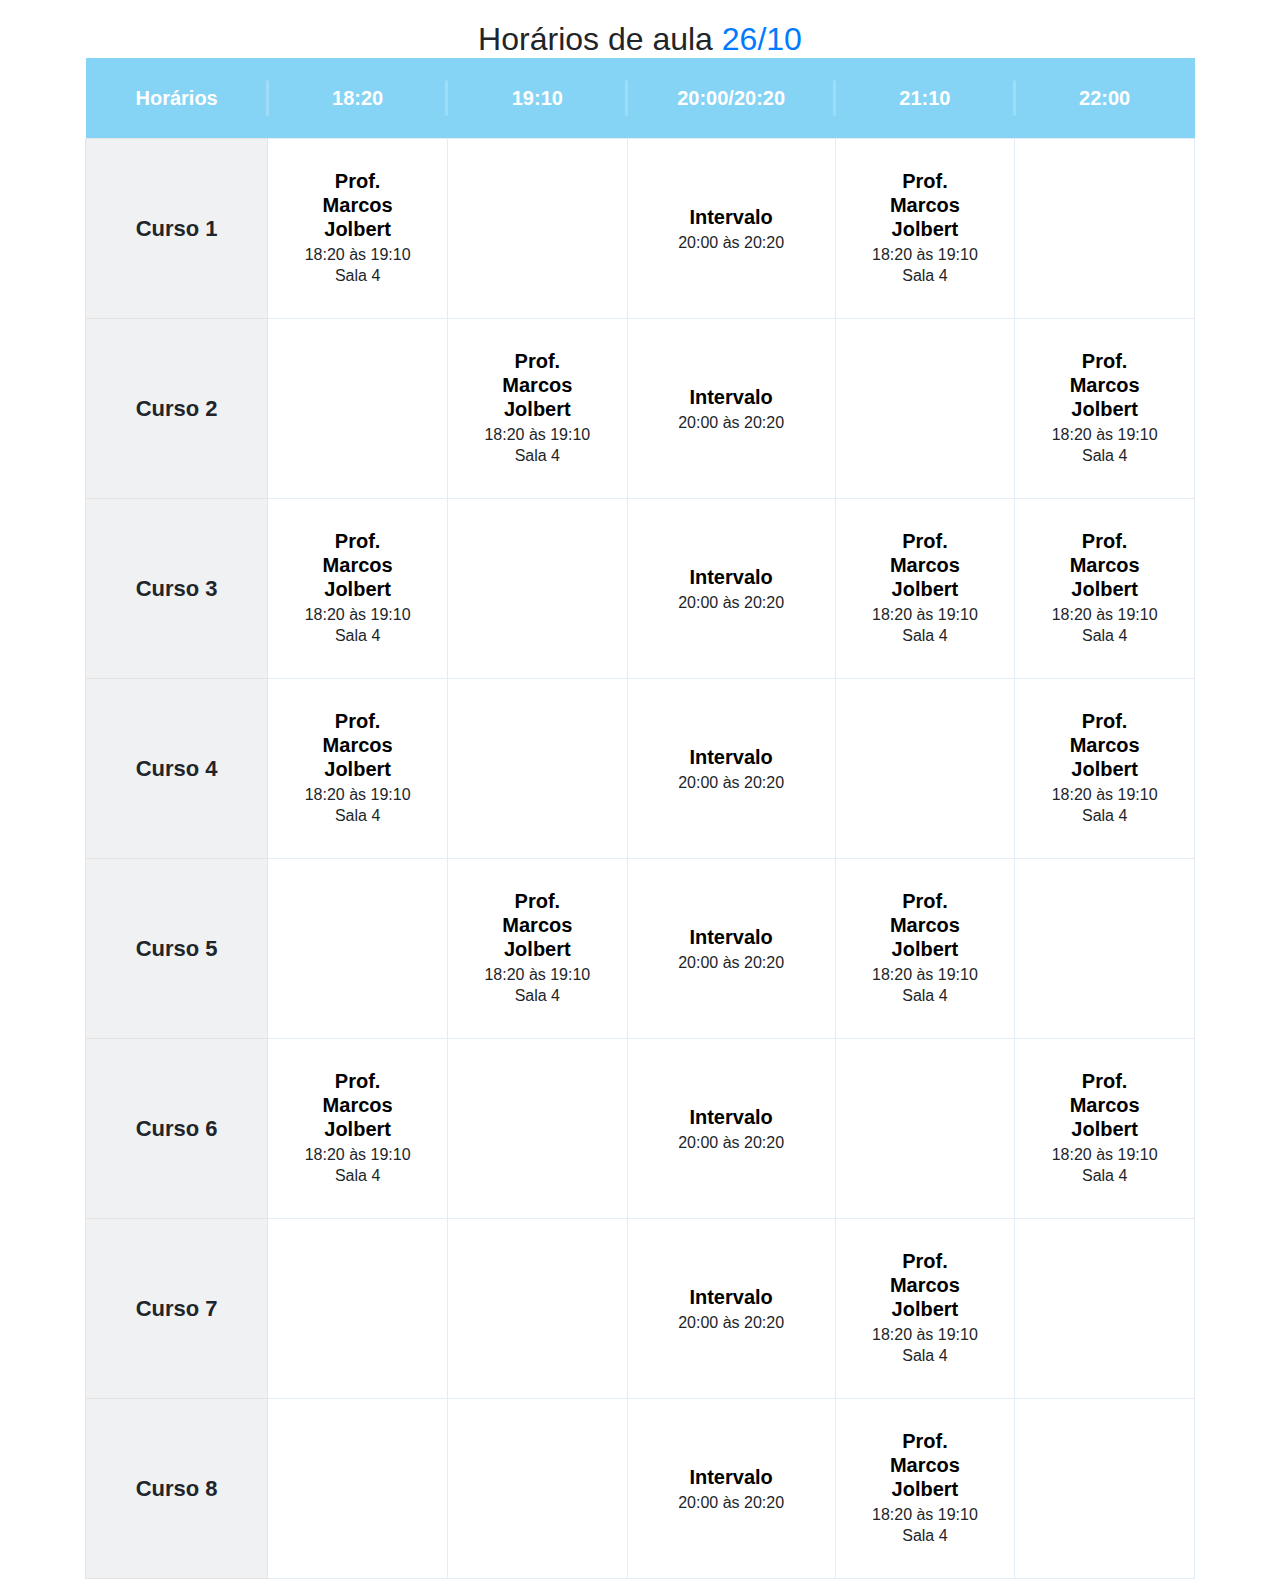
==== calendarioFCN.html @ 2d29c7c1 "alteração de nome" ====
<!DOCTYPE html>
<html lang="en">
<head>
<meta charset="utf-8">
<title>Calendário de Aulas</title>
<meta name="viewport" content="width=device-width, initial-scale=1">
<link href="https://cdn.jsdelivr.net/npm/bootstrap@4.5.0/dist/css/bootstrap.min.css" rel="stylesheet">
<style type="text/css">
    	 body{margin-top:20px;}
.schedule-table table thead tr {
background: #86d4f5;
}
.schedule-table table thead th {
padding: 25px 50px;
color: #fff;
text-align: center;
font-size: 20px;
font-weight: 800;
position: relative;
border: 0;
}
.schedule-table table thead th:before {
content: "";
width: 3px;
height: 35px;
background: rgba(255, 255, 255, 0.2);
position: absolute;
right: -1px;
top: 50%;
transform: translateY(-50%);
}
.schedule-table table thead th.last:before {
content: none;
}
.schedule-table table tbody td {
vertical-align: middle;
border: 1px solid #e2edf8;
font-weight: 500;
padding: 30px;
text-align: center;
}
.schedule-table table tbody td.day {
font-size: 22px;
font-weight: 600;
background: #f0f1f3;
border: 1px solid #e4e4e4;
position: relative;
transition: all 0.3s linear 0s;
min-width: 165px;
}
.schedule-table table tbody td.active {
position: relative;
z-index: 10;
transition: all 0.3s linear 0s;
min-width: 165px;
}
.schedule-table table tbody td.active h4 {
font-weight: 700;
color: #000;
font-size: 20px;
margin-bottom: 5px;
}
.schedule-table table tbody td.active p {
font-size: 16px;
line-height: normal;
margin-bottom: 0;
}
.schedule-table table tbody td .hover h4 {
font-weight: 700;
font-size: 20px;
color: #ffffff;
margin-bottom: 5px;
}
.schedule-table table tbody td .hover p {
font-size: 16px;
margin-bottom: 5px;
color: #ffffff;
line-height: normal;
}
.schedule-table table tbody td .hover span {
color: #ffffff;
font-weight: 600;
font-size: 18px;
}
.schedule-table table tbody td.active::before {
position: absolute;
content: "";
min-width: 100%;
min-height: 100%;
transform: scale(0);
top: 0;
left: 0;
z-index: -1;
border-radius: 0.25rem;
transition: all 0.3s linear 0s;
}
.schedule-table table tbody td .hover {
position: absolute;
left: 50%;
top: 50%;
width: 120%;
height: 120%;
transform: translate(-50%, -50%) scale(0.8);
z-index: 99;
background: #86d4f5;
border-radius: 0.25rem;
padding: 25px 0;
visibility: hidden;
opacity: 0;
transition: all 0.3s linear 0s;
}
.schedule-table table tbody td.active:hover .hover {
transform: translate(-50%, -50%) scale(1);
visibility: visible;
opacity: 1;
}
.schedule-table table tbody td.day:hover {
background: #86d4f5;
color: #fff;
border: 1px solid #86d4f5;
}
@media screen and (max-width: 1199px) {
.schedule-table {
display: block;
width: 100%;
overflow-x: auto;
}
.schedule-table table thead th {
padding: 25px 40px;
}
.schedule-table table tbody td {
padding: 20px;
}
.schedule-table table tbody td.active h4 {
font-size: 18px;
}
.schedule-table table tbody td.active p {
font-size: 15px;
}
.schedule-table table tbody td.day {
font-size: 20px;
}
.schedule-table table tbody td .hover {
padding: 15px 0;
}
.schedule-table table tbody td .hover span {
font-size: 17px;
}
}
@media screen and (max-width: 991px) {
.schedule-table table thead th {
font-size: 18px;
padding: 20px;
}
.schedule-table table tbody td.day {
font-size: 18px;
}
.schedule-table table tbody td.active h4 {
font-size: 17px;
}
}
@media screen and (max-width: 767px) {
.schedule-table table thead th {
padding: 15px;
}
.schedule-table table tbody td {
padding: 15px;
}
.schedule-table table tbody td.active h4 {
font-size: 16px;
}
.schedule-table table tbody td.active p {
font-size: 14px;
}
.schedule-table table tbody td .hover {
padding: 10px 0;
}
.schedule-table table tbody td.day {
font-size: 18px;
}
.schedule-table table tbody td .hover span {
font-size: 15px;
}
}
@media screen and (max-width: 575px) {
.schedule-table table tbody td.day {
min-width: 135px;
}
}
    </style>
</head>
<body>
<div class="container">
<div class="w-95 w-md-75 w-lg-60 w-xl-55 mx-auto mb-6 text-center">

<h2 class="display-18 display-md-16 display-lg-14 mb-0">Horários de aula <span class="text-primary">26/10</span></h2>
</div>
<div class="row">
<div class="col-md-12">
<div class="schedule-table">
<table class="table bg-white">
<thead>
<tr>
<th>Horários</th>
<th>18:20</th>
<th>19:10</th>
<th>20:00/20:20</th>
<th>21:10</th>
<th class="last">22:00</th>
</tr>
</thead>
<!-- Cada vez que for pular o horário adicinar <td></td> -->
<!-- Curso 1 -->
<tbody>
<tr>
<td class="day">Curso 1</td>
<td class="active"> <!-- 18:20 -->
    <h4>Prof. Marcos Jolbert</h4>
    <p>18:20 às 19:10</p>
    <span>Sala 4</span>
    </td>
<td></td> <!-- 19:10 -->
<td class="active"> <!-- 20:00/20:20 -->
    <h4>Intervalo</h4>
    <p>20:00 às 20:20</p>
    <span></span>
    </td>
<td class="active"> <!-- 21:10 -->
        <h4>Prof. Marcos Jolbert</h4>
        <p>18:20 às 19:10</p>
        <span>Sala 4</span>
        </td>
<td></td> <!-- 22:00 -->
</tr>
<!-- Cada vez que for pular o horário adicinar <td></td> -->
<!-- Curso 2 -->
<tr>
<td class="day">Curso 2</td>
<td></td> <!-- 18:20 -->
<td class="active"> <!-- 19:10 -->
    <h4>Prof. Marcos Jolbert</h4>
    <p>18:20 às 19:10</p>
    <span>Sala 4</span>
    </td>
<td class="active"> <!-- 20:00/20:20 -->
        <h4>Intervalo</h4>
        <p>20:00 às 20:20</p>
        <span></span>
        </td>
<td></td> <!-- 21:10 -->
<td class="active"> <!-- 22:00 -->
    <h4>Prof. Marcos Jolbert</h4>
    <p>18:20 às 19:10</p>
    <span>Sala 4</span>
    </td>
</tr>
<!-- Cada vez que for pular o horário adicinar <td></td> -->
<!-- Curso 3 -->
<tr>
<td class="day">Curso 3</td>
<td class="active"> <!-- 18:20 -->
    <h4>Prof. Marcos Jolbert</h4>
    <p>18:20 às 19:10</p>
    <span>Sala 4</span>
    </td>
<td></td> <!-- 19:10 -->
<td class="active"> <!-- 20:00/20:20 -->
    <h4>Intervalo</h4>
    <p>20:00 às 20:20</p>
    <span></span>
    </td>
<td class="active"> <!-- 21:10 -->
    <h4>Prof. Marcos Jolbert</h4>
    <p>18:20 às 19:10</p>
    <span>Sala 4</span>
    </td>
<td class="active"> <!-- 22:00 -->
        <h4>Prof. Marcos Jolbert</h4>
        <p>18:20 às 19:10</p>
        <span>Sala 4</span>
        </td>
</tr>
<!-- Cada vez que for pular o horário adicinar <td></td> -->
<!-- Curso 4 -->
<tr>
<td class="day">Curso 4</td>
<td class="active"> <!-- 18:20 -->
    <h4>Prof. Marcos Jolbert</h4>
    <p>18:20 às 19:10</p>
    <span>Sala 4</span>
    </td>
<td></td> <!-- 19:10 -->
<td class="active"> <!-- 20:00/20:20 -->
    <h4>Intervalo</h4>
    <p>20:00 às 20:20</p>
    <span></span>
    </td>
<td></td> <!-- 21:10 -->
<td class="active"> <!-- 22:00 -->
    <h4>Prof. Marcos Jolbert</h4>
    <p>18:20 às 19:10</p>
    <span>Sala 4</span>
    </td>
</tr>
<!-- Cada vez que for pular o horário adicinar <td></td> -->
<!-- Curso 5 -->
<tr>
<td class="day">Curso 5</td>
<td></td> <!-- 18:20 -->
<td class="active"> <!-- 19:10 -->
    <h4>Prof. Marcos Jolbert</h4>
    <p>18:20 às 19:10</p>
    <span>Sala 4</span>
    </td>
<td class="active"> <!-- 20:00/20:20 -->
        <h4>Intervalo</h4>
        <p>20:00 às 20:20</p>
        <span></span>
        </td>
<td class="active"> <!-- 21:10 -->
    <h4>Prof. Marcos Jolbert</h4>
    <p>18:20 às 19:10</p>
    <span>Sala 4</span>
    </td>
<td></td> <!-- 22:00 -->
</tr>
<!-- Cada vez que for pular o horário adicinar <td></td> -->
<!-- Curso 6 -->
<tr>
<td class="day">Curso 6</td>
<td class="active"> <!-- 18:20 -->
    <h4>Prof. Marcos Jolbert</h4>
    <p>18:20 às 19:10</p>
    <span>Sala 4</span>
    </td>
<td></td> <!-- 19:10 -->
<td class="active"> <!-- 20:00/20:20 -->
    <h4>Intervalo</h4>
    <p>20:00 às 20:20</p>
    <span></span>
    </td>
<td></td> <!-- 21:10 -->
<td class="active"> <!-- 22:00 -->
    <h4>Prof. Marcos Jolbert</h4>
    <p>18:20 às 19:10</p>
    <span>Sala 4</span>
    </td>
</tr>
<!-- Cada vez que for pular o horário adicinar <td></td> -->
<!-- Curso 7 -->
<tr>
<td class="day">Curso 7</td>
<td></td> <!-- 18:20 -->
<td></td> <!-- 19:10 -->
<td class="active"> <!-- 20:00/20:20 -->
    <h4>Intervalo</h4>
    <p>20:00 às 20:20</p>
    <span></span>
    </td>
<td class="active"> <!-- 21:10 -->
        <h4>Prof. Marcos Jolbert</h4>
        <p>18:20 às 19:10</p>
        <span>Sala 4</span>
        </td>
<td></td> <!-- 22:00 -->
</tr>
<!-- Cada vez que for pular o horário adicinar <td></td> -->
<!-- Curso 8 -->
<tr>
    <td class="day">Curso 8</td>
<td></td> <!-- 18:20 -->
<td></td> <!-- 19:10 -->
<td class="active"> <!-- 20:00/20:20 -->
        <h4>Intervalo</h4>
        <p>20:00 às 20:20</p>
        <span></span>
        </td>
<td class="active"> <!-- 21:10 -->
        <h4>Prof. Marcos Jolbert</h4>
        <p>18:20 às 19:10</p>
        <span>Sala 4</span>
        </td>
<td></td> <!-- 22:00 -->
</tr>
</tbody>
</table>
</div>
</div>
</div>
</div>
<script src="https://code.jquery.com/jquery-1.10.2.min.js"></script>
<script src="https://cdn.jsdelivr.net/npm/bootstrap@4.5.0/dist/js/bootstrap.bundle.min.js"></script>
<script type="text/javascript">
	
</script>
</body>
</html>
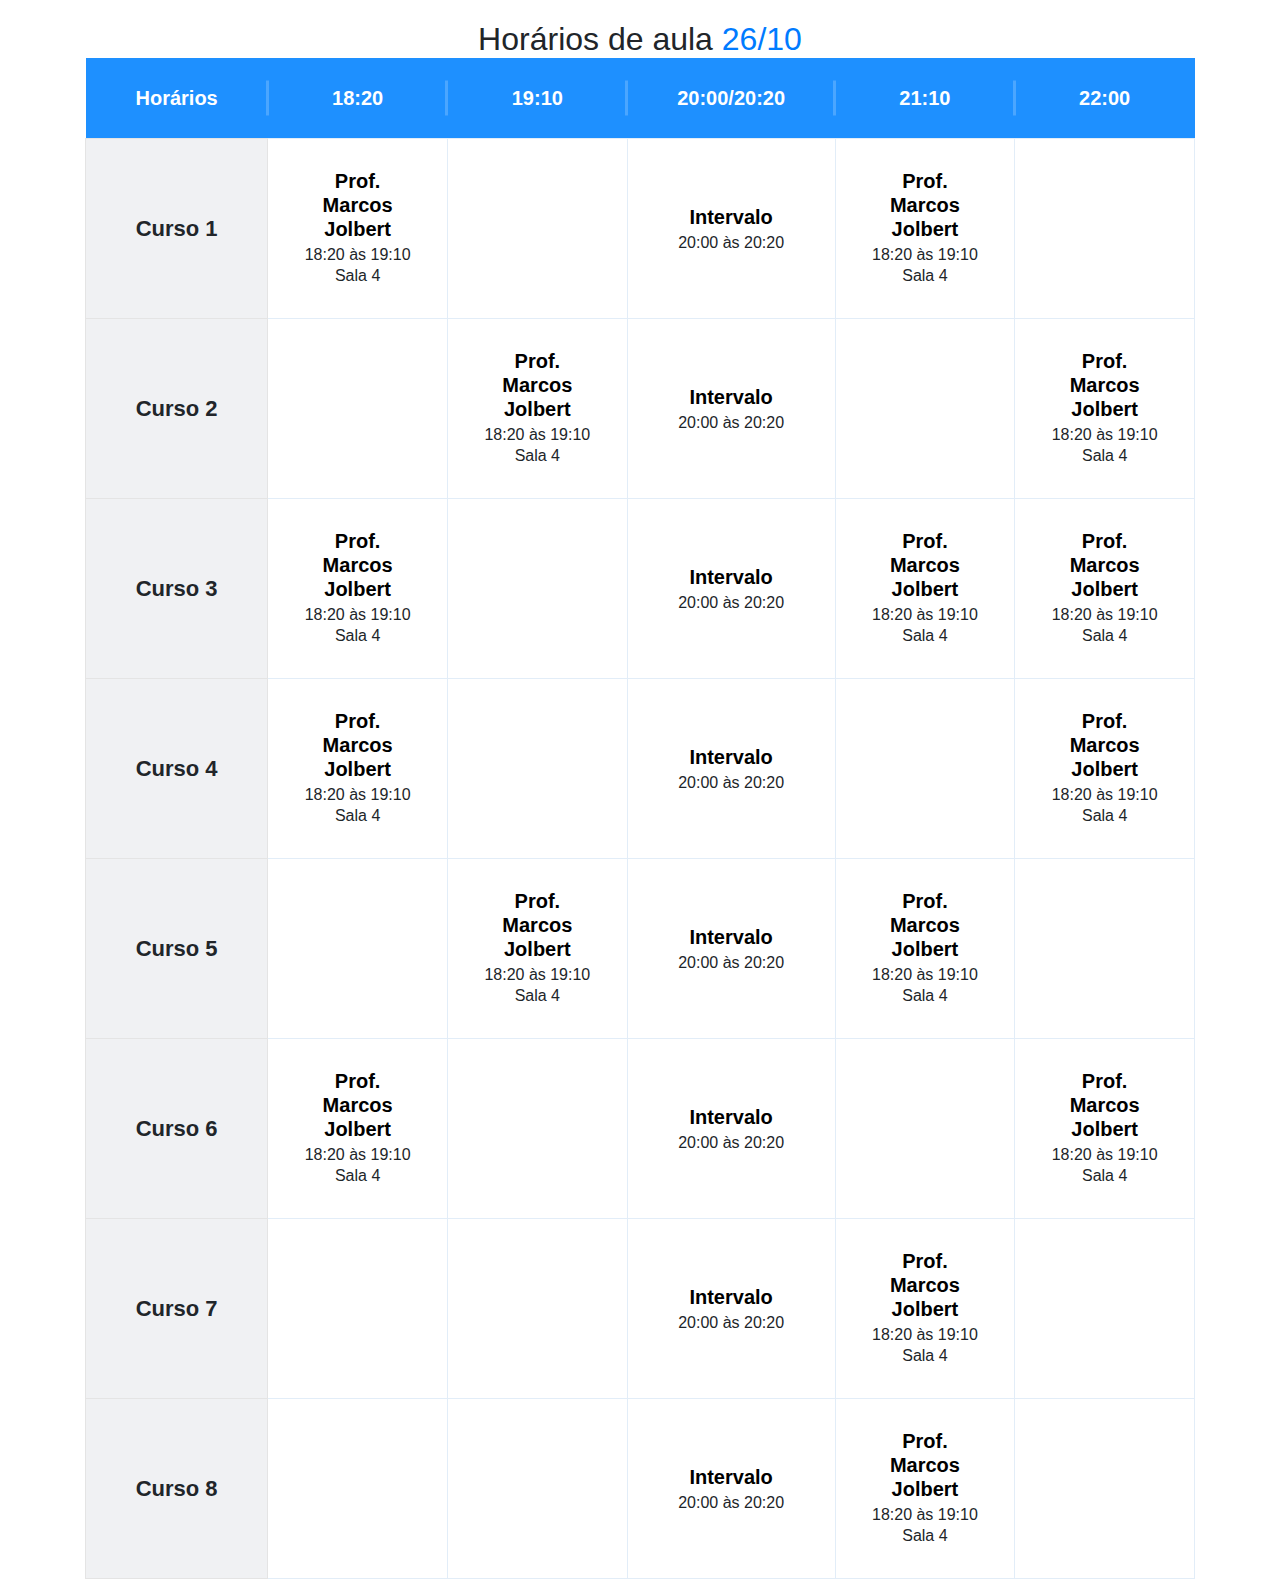
==== commit 3bdcfded: "Alteração de cor" ====
--- a/calendarioFCN.html
+++ b/calendarioFCN.html
@@ -8,7 +8,7 @@
 <style type="text/css">
     	 body{margin-top:20px;}
 .schedule-table table thead tr {
-background: #86d4f5;
+background: #1E90FF;
 }
 .schedule-table table thead th {
 padding: 25px 50px;
